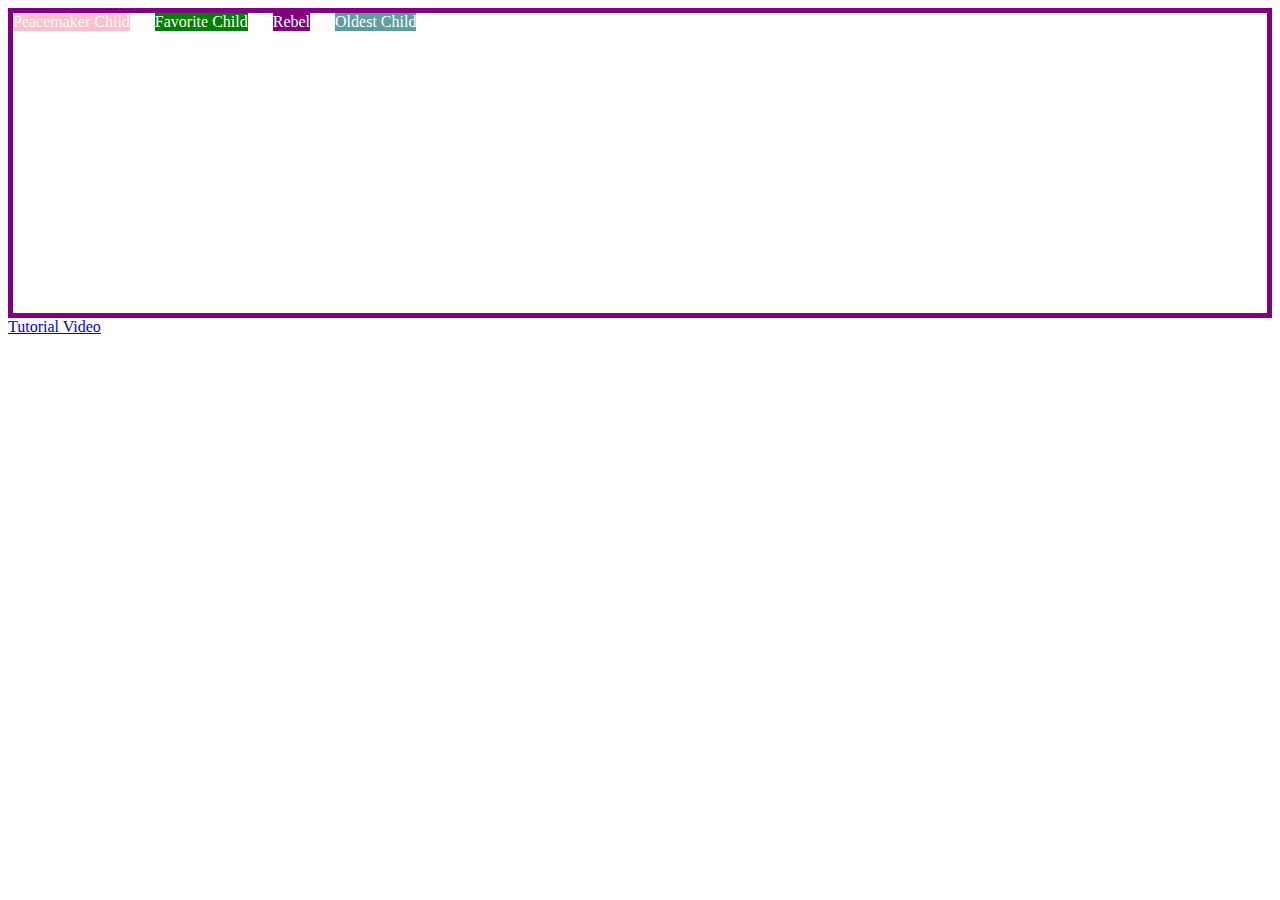
==== second.html @ 7d1707f5 "created second flexbox example" ====
<!DOCTYPE html>
<html lang="en">
<head>
    <meta charset="UTF-8">
    <meta name="viewport" content="width=device-width, initial-scale=1.0">
    <title>Flexbox Example 2</title>
    <link rel="stylesheet" href="second.css">
</head>
<body>
    
    <div class="parent">

        <div class="child">Oldest Child</div>
        <div class="child">Peacemaker Child</div>
        <div class="child">Rebel</div>
        <div class="child">Favorite Child</div>

    </div>

    <a href="https://youtu.be/w9lsR2tvkvQ?si=IPv5YYzuBJWy2Xdb" target="_blank">Tutorial Video</a>

</body>
</html>
---- second.css ----
.parent {
    border: 5px purple solid;
}

.child {
    /* margin: 5px; */
    background-color:cadetblue;
    color: white;   
}

.parent {
    display: flex;
    /*align-items: center;
    flex-direction: column-reverse; */
    flex-wrap: wrap;
    min-height: 300px;
    align-items: start;
    justify-content: start;
    /* align-content: space-between; */
    flex-direction: row-reverse;
    gap:25px;
}

.child {
    flex-grow: 0;
    flex-shrink: 1;
    flex-basis: auto;
    justify-content: space-evenly;
}

.child:nth-child(2) {
    background-color: pink;
    order: 4;
}

.child:nth-child(3) {
    background-color: purple;
    /* align-self: end; */
    /* flex-grow:2; */
}

.child:nth-child(4) {
    background-color: green;
}
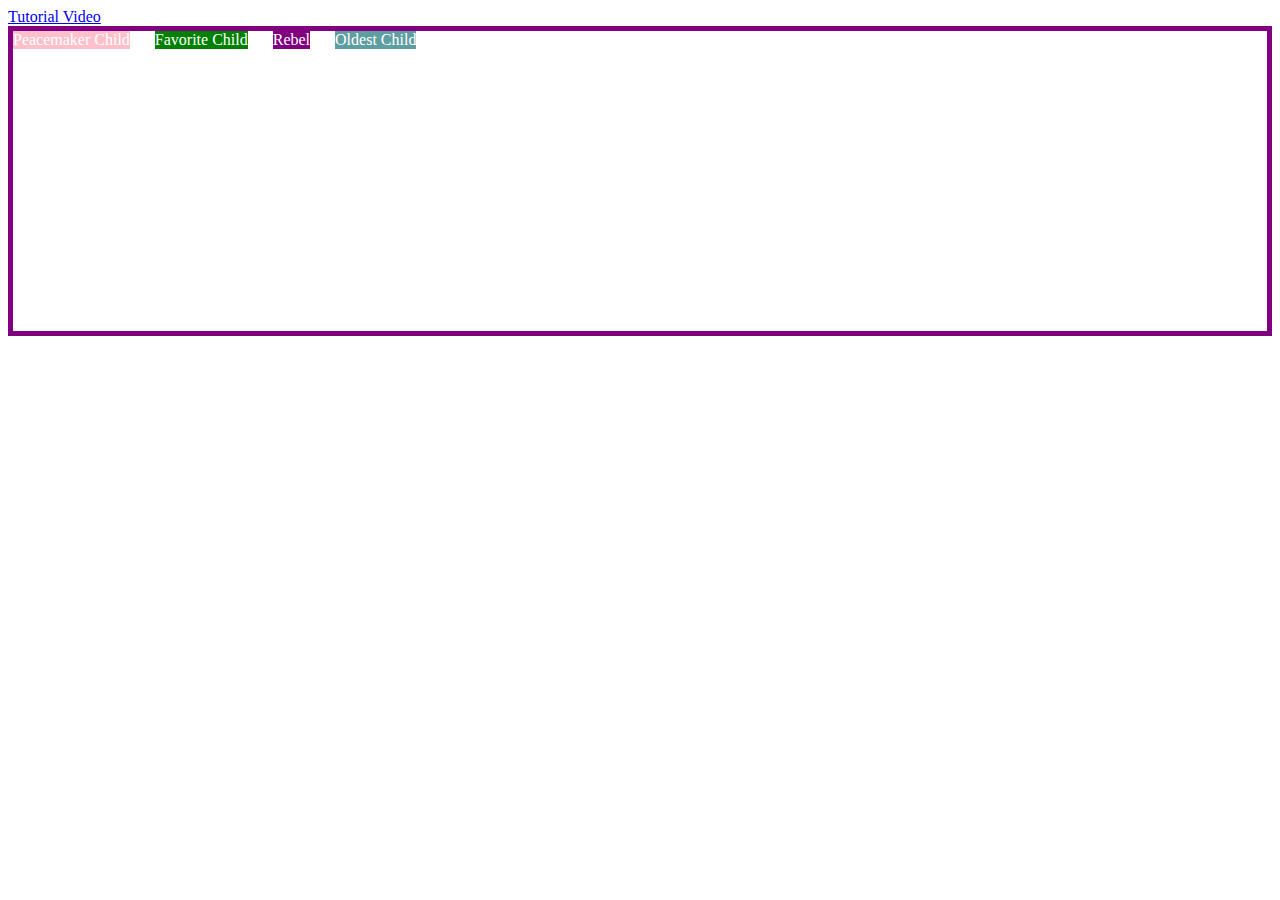
==== commit 4ff18eb9: "link change" ====
--- a/second.html
+++ b/second.html
@@ -6,7 +6,9 @@
     <title>Flexbox Example 2</title>
     <link rel="stylesheet" href="second.css">
 </head>
-<body>
+<body></body>
+
+    <a href="https://youtu.be/w9lsR2tvkvQ?si=IPv5YYzuBJWy2Xdb" target="_blank">Tutorial Video</a>
     
     <div class="parent">
 
@@ -17,7 +19,5 @@
 
     </div>
 
-    <a href="https://youtu.be/w9lsR2tvkvQ?si=IPv5YYzuBJWy2Xdb" target="_blank">Tutorial Video</a>
-
 </body>
 </html>